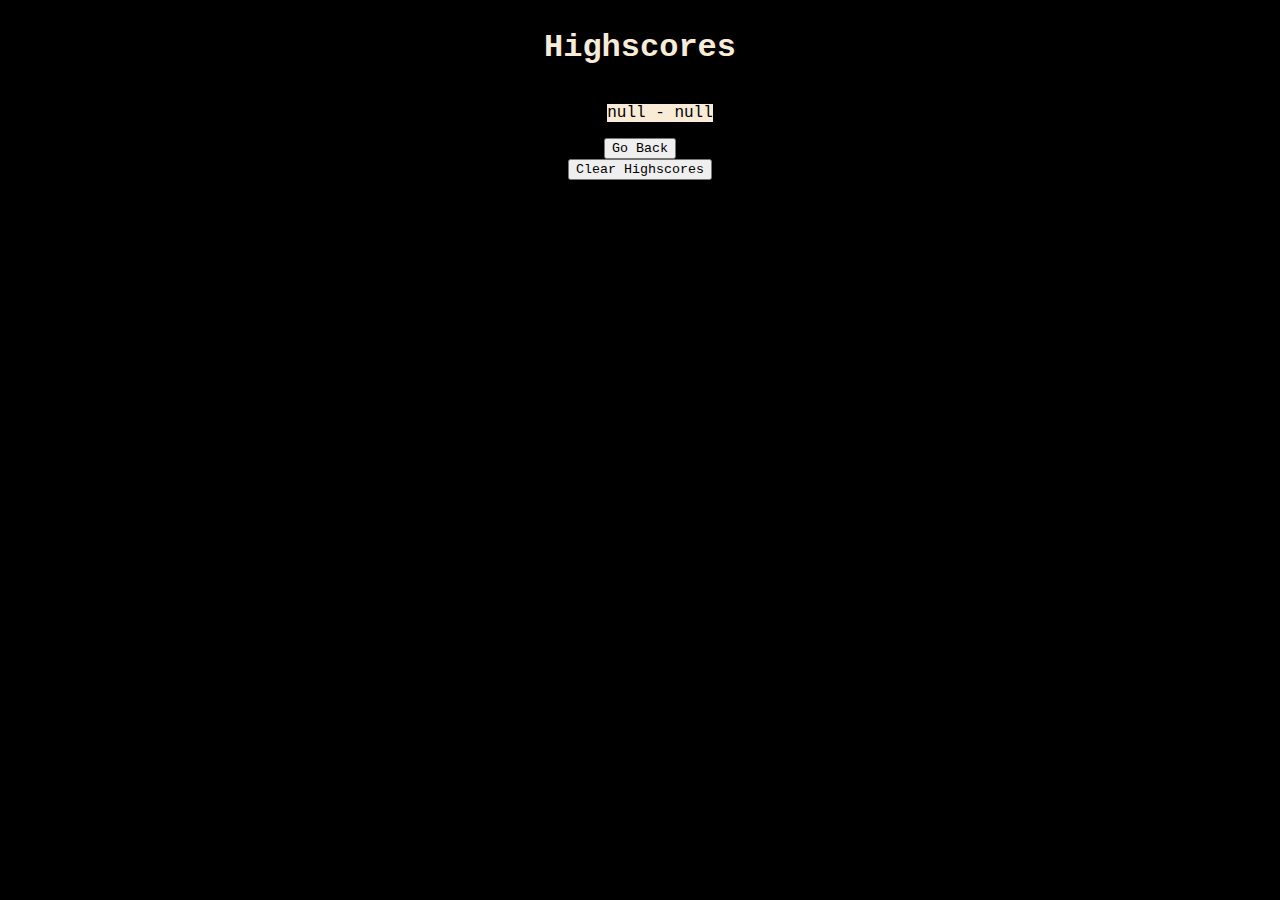
==== highscores.html @ 35864077 "added logic functionality" ====
<!DOCTYPE html>
<html lang="en">
<head>
    <meta charset="UTF-8">
    <meta http-equiv="X-UA-Compatible" content="IE=edge">
    <meta name="viewport" content="width=device-width, initial-scale=1.0">
    <title>Highscores</title>
    <link rel="stylesheet" href="./Assets/css/style.css">
</head>
<body>
    <main>
        <h1 id="highscores"></h1>
        <ul id="scores"></ul>
        <button id="goback"></button>
        <button id="clear"></button>
    </main>

<script src="./Assets/js/highscores.js"></script>
</body>
</html>
---- Assets/css/style.css ----
* {
  font-family: "Courier New", Courier, monospace;

}

body { 
  background-color: rgb(0, 0, 0);
  color: antiquewhite;
}



main{
    display: flex;
    flex-direction: column;
    flex-wrap: wrap;
    
    align-items: center;
}

main p {
margin: 40px;
}

#choices{
  list-style: none;
  display: none;
  
}

.answer{
  /* background-color: rgb(5, 146, 182); */
  opacity: 80%;
}

main form{
display: none;
}

#scores{
  display: flex;
  list-style: none;
  
}

#scores li{
color: black;
background-color: antiquewhite;
}
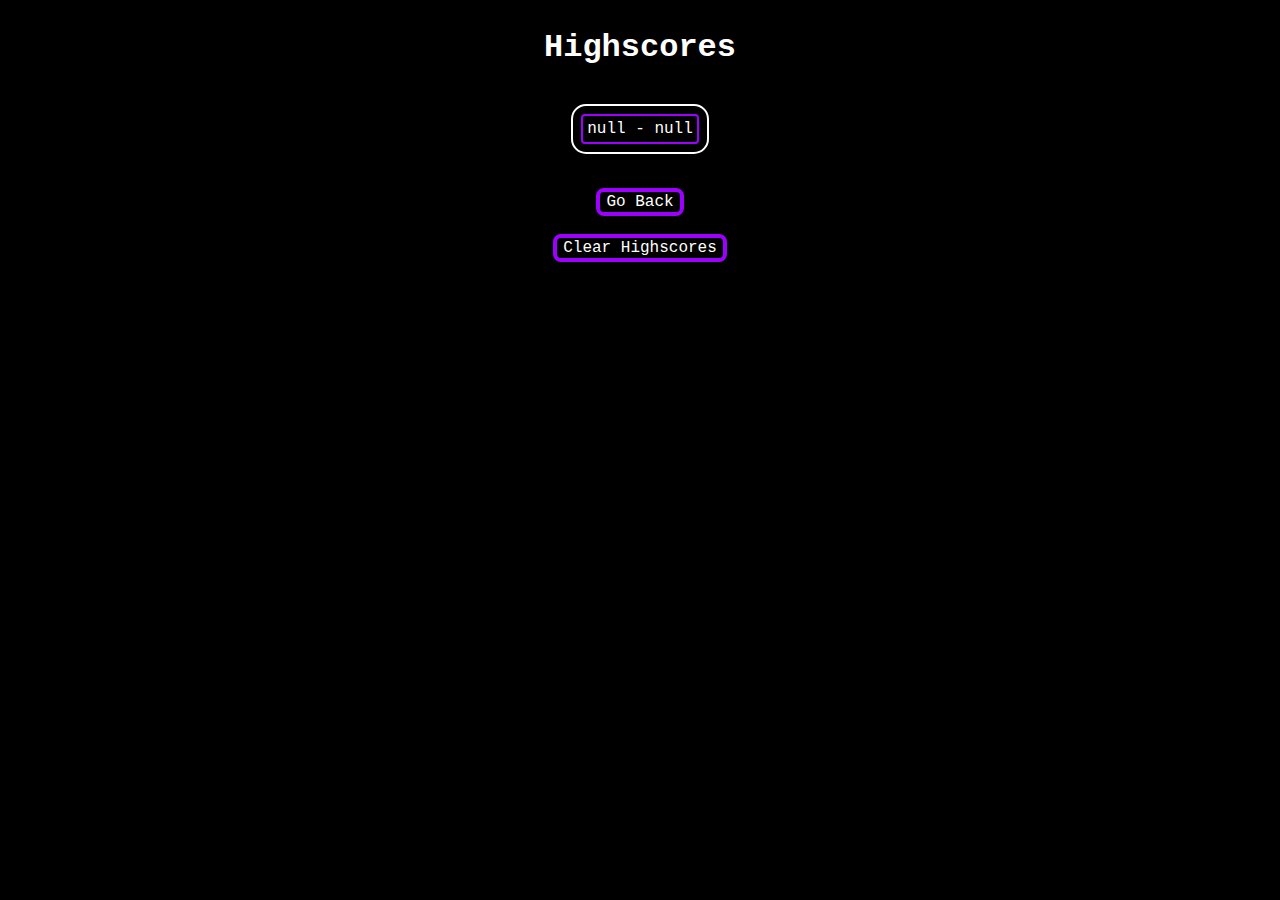
==== commit 01f6e0ac: "made style changes" ====
--- a/highscores.html
+++ b/highscores.html
@@ -11,7 +11,9 @@
     <main>
         <h1 id="highscores"></h1>
         <ul id="scores"></ul>
+        <br>
         <button id="goback"></button>
+        <br>
         <button id="clear"></button>
     </main>
 
--- a/Assets/css/style.css
+++ b/Assets/css/style.css
@@ -5,9 +5,39 @@
 
 body { 
   background-color: rgb(0, 0, 0);
-  color: antiquewhite;
+  color: white;
 }
 
+header h1{
+  display: flex;
+  flex-flow: row wrap;
+  justify-content: space-between;
+}
+
+a:link{
+  border-radius: 4px;
+  border: 2px solid #9D00FF;
+  padding: 4px;
+  color: white;
+  text-decoration: none;
+}
+
+a:link, a:visited{
+  border-radius: 4px;
+  border: 2px solid #9D00FF;
+  padding: 4px;
+  color: white;
+}
+
+#timer{
+  border-radius: 4px;
+  border: 2px solid #9D00FF;
+  padding: 4px;
+  color: white;
+  
+ 
+
+}
 
 
 main{
@@ -18,9 +48,43 @@
     align-items: center;
 }
 
+main h1{
+  text-align: center;
+}
+
+main h2{
+  text-align: center;
+}
+
 main p {
+  text-align: center;
 margin: 40px;
 }
+
+main h3{
+  font-size: 40px;
+}
+
+main h4{
+  font-size: 30px;
+}
+
+main button{
+  color: white;
+  font-size: 16px;
+  border-radius: 8px;
+  border: 4px solid #9D00FF;
+  background-color: rgb(0, 0, 0);
+  
+  
+
+}
+
+button:hover{
+  background-color: #9D00FF;
+  opacity: 80%;
+}
+
 
 #choices{
   list-style: none;
@@ -29,21 +93,51 @@
 }
 
 .answer{
-  /* background-color: rgb(5, 146, 182); */
+  color: white;
+  font-size: 16px;
+  border-radius: 8px;
+  border: 4px solid #9D00FF;
+  background-color: rgb(0, 0, 0);
   opacity: 80%;
 }
 
 main form{
+height: 0px;
 display: none;
+justify-content: center;
+align-items: center;
 }
 
+main input[type=text]{
+  
+  border-radius: 4px;
+  color: white;
+  background-color: black;
+  border: 2px solid #9D00FF;
+  
+ 
+}
+
+.formsubmit{
+  
+  color: white;
+  font-size: 14px;
+  border-radius: 8px;
+  border: 4px solid #9D00FF;
+  background-color: rgb(0, 0, 0);
+
+}
 #scores{
+  border: 2px solid white;
+  border-radius: 15px;
+  padding: 8px;
   display: flex;
-  list-style: none;
-  
+  list-style: none; 
 }
 
 #scores li{
-color: black;
-background-color: antiquewhite;
+  padding: 4px;
+  border: 2px solid #9D00FF;
+  border-radius: 4px;
+  color: white; 
 }